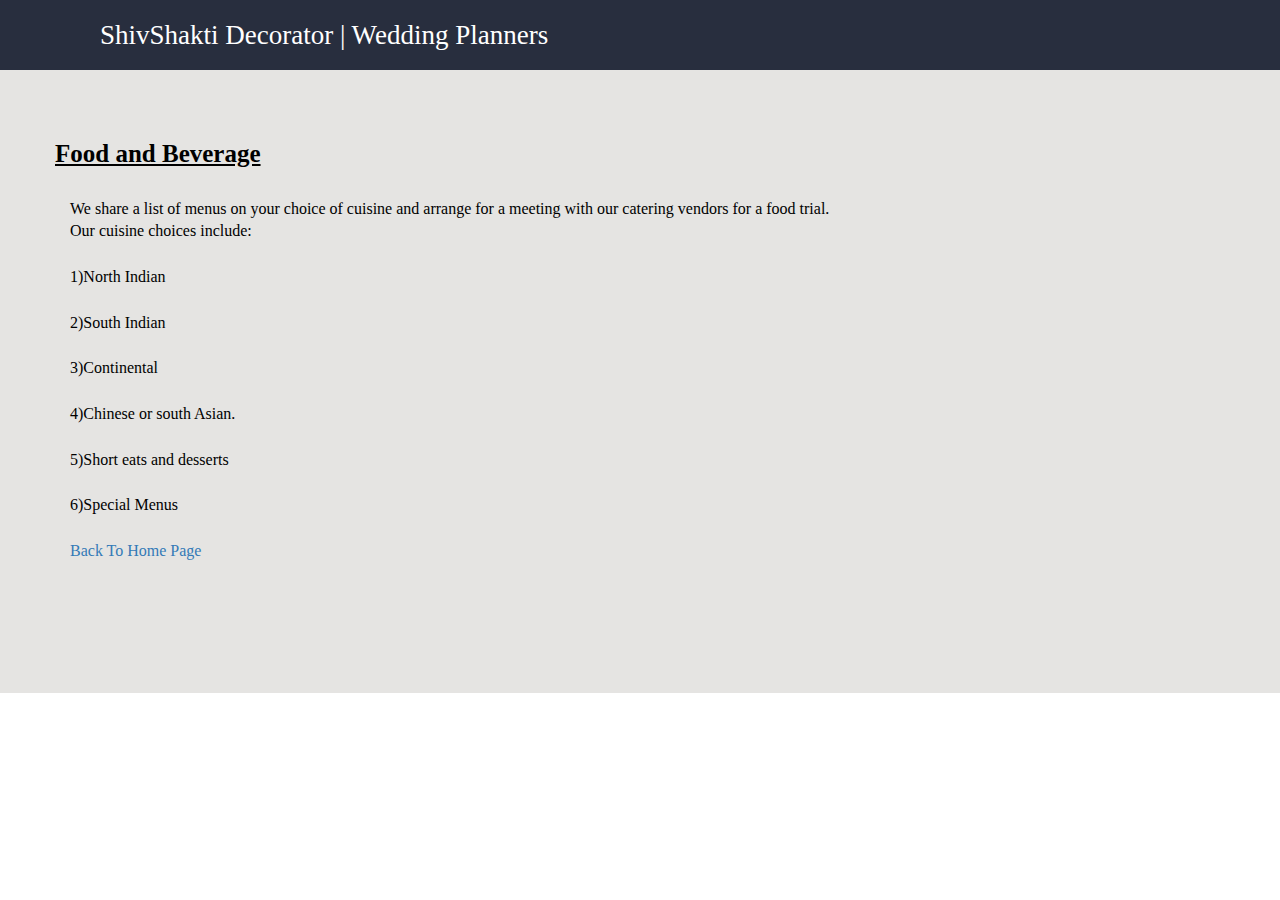
==== food.html @ d897a0ee "first commit" ====
<!DOCTYPE html>
<html lang="en">
  <head>
    <meta charset="utf-8">
    <meta http-equiv="X-UA-Compatible" content="IE=edge">
    <meta name="viewport" content="width=device-width, initial-scale=1">
    <!-- The above 3 meta tags *must* come first in the head; any other head content must come *after* these tags -->
    <title>wedding Planner</title>

    <!-- Bootstrap -->
    <link href="css/bootstrap.min.css" rel="stylesheet">
    <link rel="stylesheet" href="font-awesome-4.7.0/css/font-awesome.min.css">
    <link rel="stylesheet" href="css/style1.css">
    <link rel="stylesheet" href="css/animate.min">
    <link rel="stylesheet" href="css/animate.min.css">
    <!-- HTML5 shim and Respond.js for IE8 support of HTML5 elements and media queries -->
    <!-- WARNING: Respond.js doesn't work if you view the page via file:// -->
    <!--[if lt IE 9]>
      <script src="https://oss.maxcdn.com/html5shiv/3.7.3/html5shiv.min.js"></script>
      <script src="https://oss.maxcdn.com/respond/1.4.2/respond.min.js"></script>
    <![endif]-->
  </head>
  <body>
    <!--start of header -->
<div  class="haider">
 <div class="container">
 <div class="row">
 <div class="col-md-12">
 <a href="#" class="navbar-brand">ShivShakti Decorator | Wedding Planners</a>

 </div>
 </div>
 
 </div>
</div>

 <!--end of header -->

 <!--start of about -->
 <div  class="clients">
    <div class="container">
        <div class="row">
            <h2 class="wow fadeInUp"><u><b>Food and Beverage</b></u></h2>
           
             <div class="col-sm-12" >
              <div class=" wow fadeInUp" data-wow-delay="0.8s"></br>
            <p>We share a list of menus on your choice of cuisine and arrange for a meeting with our catering vendors for a food trial.</br>
            Our cuisine choices include: </br></br>
            1)North Indian</br></br>
            2)South Indian</br></br>
            3)Continental</br></br>
            4)Chinese or south Asian.</br></br>
            5)Short eats and desserts</br></br>
             6)Special Menus</br></br>
             
             <a href="index.html">Back To Home Page</a></p>
 </div>
   </div>
   </div>
   </div>
   </div>
   <!--end of about -->


   </body>
   </html>
---- css/style1.css ----
* {

    padding: 0;
    margin: 0;
}

body {
    overflow-x: hidden;
    font-family:'Roboto Slab',serif; 
    text-rendering: optimizeLegibility !important;
    -webkit-font-smoothing: antialiased !important;
}
a {

    text-decoration: none;
    transition: all 300ms ease-in-out;
}
a:hover,
a:active {

    text-decoration: none;
}

a:hover,
a:active {

    text-decoration: none;
}


.haider
{
    background-color:#282e3e;
    color:#fff;
    border-radius:0px;
    padding:10px;
}

.haider .navbar-nav>li>a
{
    color:#fff;
    font-size:19px;
    margin-left:13px;
}


.haider .navbar-brand
{
    color: #fff;
    font-size: 27px;
    margin-left: 15px;
}
.haider .navbar-brand:hover
{
    color: #fff;
    font-size: 27px;
}


.clients {
    
    padding: 50px 0 80px;
     background-color: #E5E4E2;
    
    color: #fff;
}

.clients h2 {
    
    color: black;
     font-size:25px;
}

.clients p {
    
    padding-bottom: 40px;
    font-size: 16px;
    color: black;
}

@media(max-width:768px) {
    
    .clients p{
        
       font-size: 14px;
    }
    
}
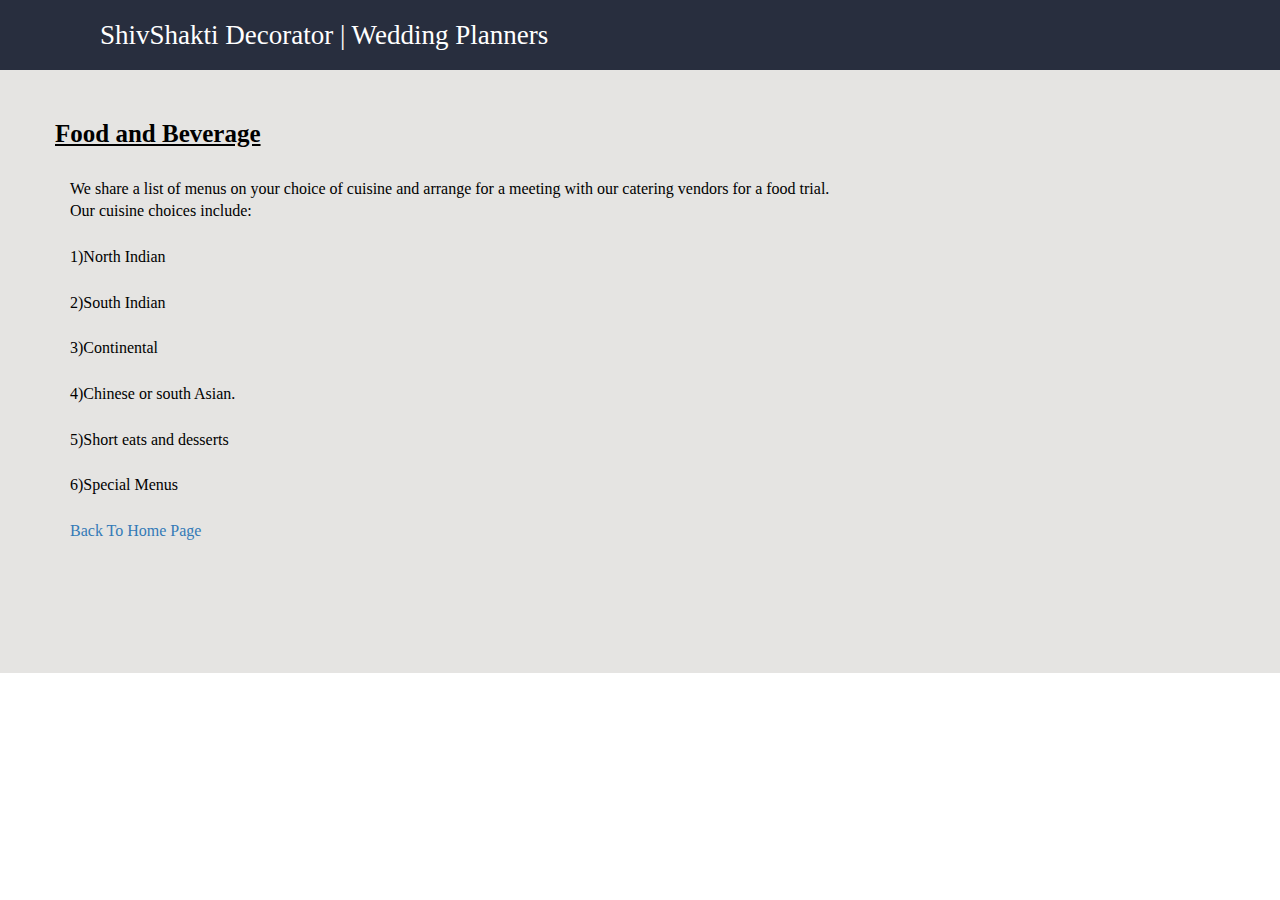
==== commit 47a1ab14: "shivshakti" ====
--- a/food.html
+++ b/food.html
@@ -22,6 +22,7 @@
   </head>
   <body>
     <!--start of header -->
+
 <div  class="haider">
  <div class="container">
  <div class="row">
--- a/css/style1.css
+++ b/css/style1.css
@@ -50,16 +50,20 @@
     font-size: 27px;
     margin-left: 15px;
 }
-.haider .navbar-brand:hover
-{
-    color: #fff;
-    font-size: 27px;
-}
+
+@media(max-width:768px) {
+
+        .haider .navbar-brand
+        {
+            font-size: 20px;
+        }
+
+    }
 
 
 .clients {
     
-    padding: 50px 0 80px;
+    padding: 30px 0 80px;
      background-color: #E5E4E2;
     
     color: #fff;
@@ -80,8 +84,14 @@
 
 @media(max-width:768px) {
     
+    .clients h2 {
+    
+    padding-left: 20px;
+     font-size: 20px;
+}
     .clients p{
         
+
        font-size: 14px;
     }
     
